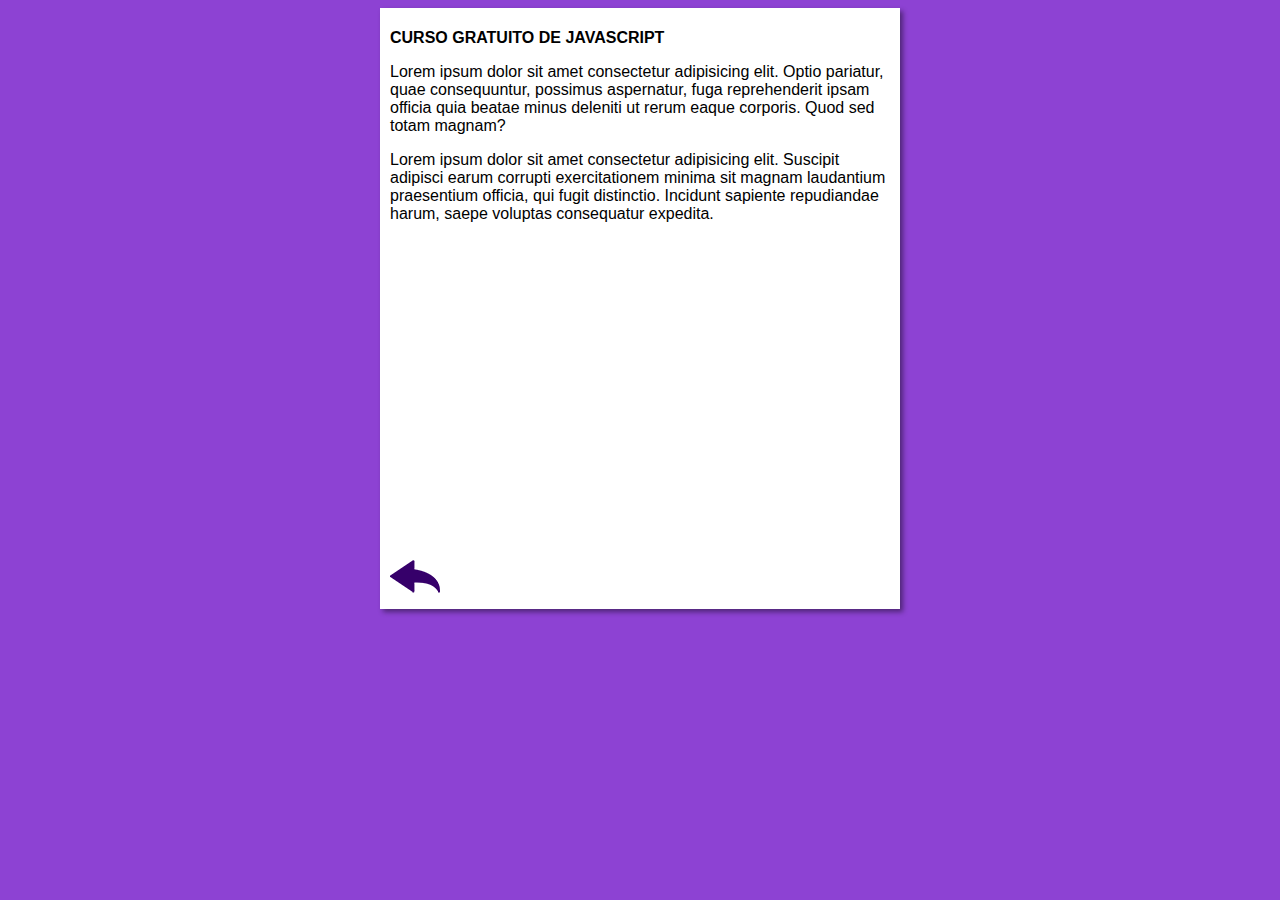
==== curso-javascript.html @ 68d6bf01 "atualizando o que faltava..." ====
<!DOCTYPE html>
<html lang="pt-br">
<head>
    <meta charset="UTF-8">
    <meta name="viewport" content="width=device-width, initial-scale=1.0">
    <title>CURSO JAVASCRIPT</title>
  <link rel="stylesheet" href="estilos/style.css">
 
</head>
<body>
    <main>
        <H1>CURSO GRATUITO DE JAVASCRIPT</H1>
        <P>Lorem ipsum dolor sit amet consectetur adipisicing elit. Optio pariatur, quae consequuntur, possimus aspernatur, fuga reprehenderit ipsam officia quia beatae minus deleniti ut rerum eaque corporis. Quod sed totam magnam?</P>
        
        <p>Lorem ipsum dolor sit amet consectetur adipisicing elit. Suscipit adipisci earum corrupti exercitationem minima sit magnam laudantium praesentium officia, qui fugit distinctio. Incidunt sapiente repudiandae harum, saepe voluptas consequatur expedita.</p>
        <iframe width="500" height="315" src="https://www.youtube.com/embed/BXqUH86F-kA" title="YouTube video player" frameborder="0" allow="accelerometer; autoplay; clipboard-write; encrypted-media; gyroscope; picture-in-picture; web-share" allowfullscreen></iframe>
        <br>
        
        <a href="index.html"><img src="imagens/btn-back.png" alt="Voltar"></a>
    </main>

</body>
</html>
---- estilos/style.css ----
* {
    font-family: Arial, Helvetica, sans-serif;
    font-size: 16px;
}
body {
    background-color: rgb(141, 66, 211);

}
main {
    background-color: white;
    width: 500px;
    margin: auto;
    padding: 10px;
    box-shadow: 3px 3px 5px rgba(0, 0, 0, 0.438);
}
img.lado {
    float: right;
}
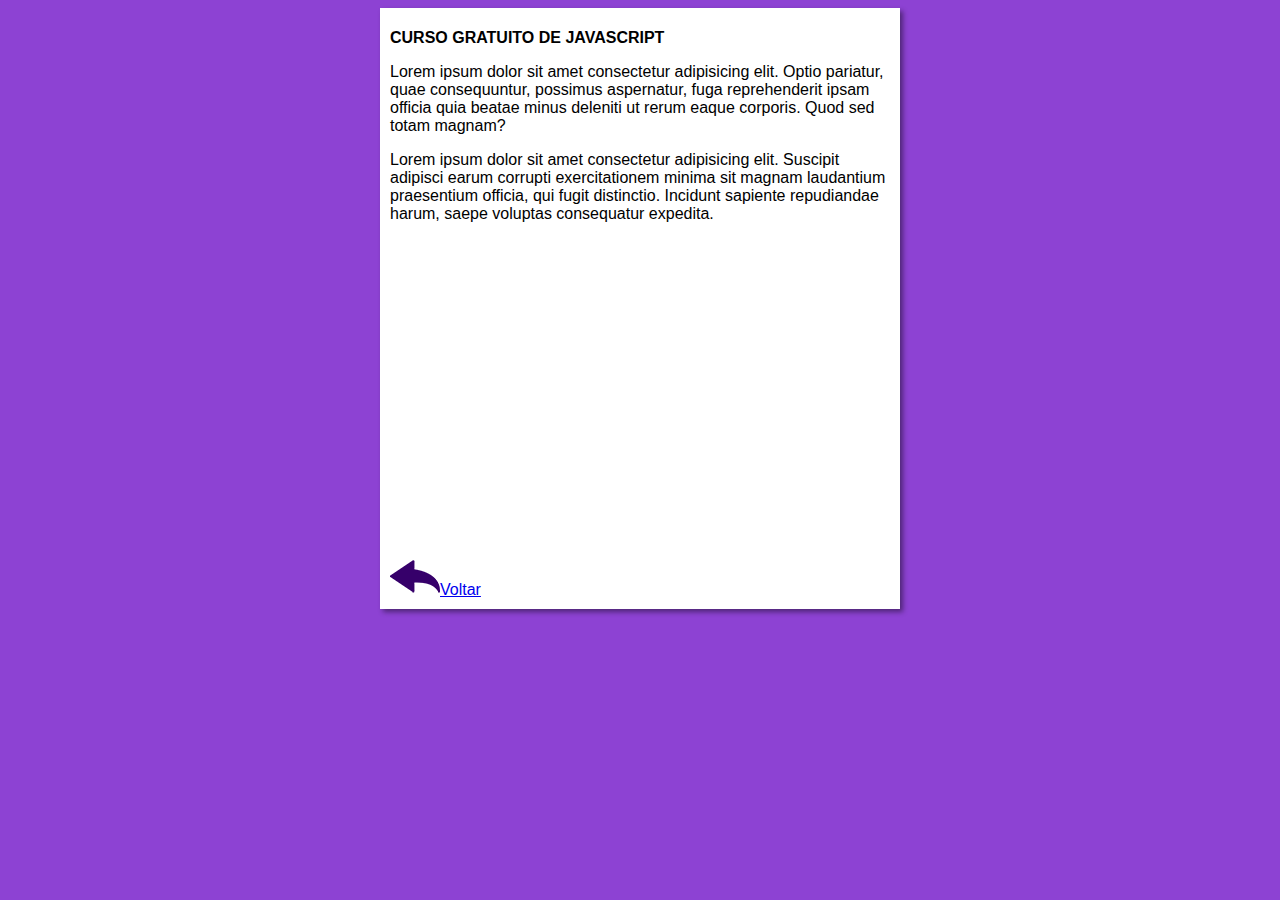
==== commit 880bf1cb: "ok atualizando" ====
--- a/curso-javascript.html
+++ b/curso-javascript.html
@@ -16,7 +16,7 @@
         <iframe width="500" height="315" src="https://www.youtube.com/embed/BXqUH86F-kA" title="YouTube video player" frameborder="0" allow="accelerometer; autoplay; clipboard-write; encrypted-media; gyroscope; picture-in-picture; web-share" allowfullscreen></iframe>
         <br>
         
-        <a href="index.html"><img src="imagens/btn-back.png" alt="Voltar"></a>
+        <a href="index.html"><img src="imagens/btn-back.png" alt="Voltar">Voltar</a>
     </main>
 
 </body>
--- a/estilos/style.css
+++ b/estilos/style.css
@@ -15,5 +15,4 @@
 }
 img.lado {
     float: right;
-}
-
+}